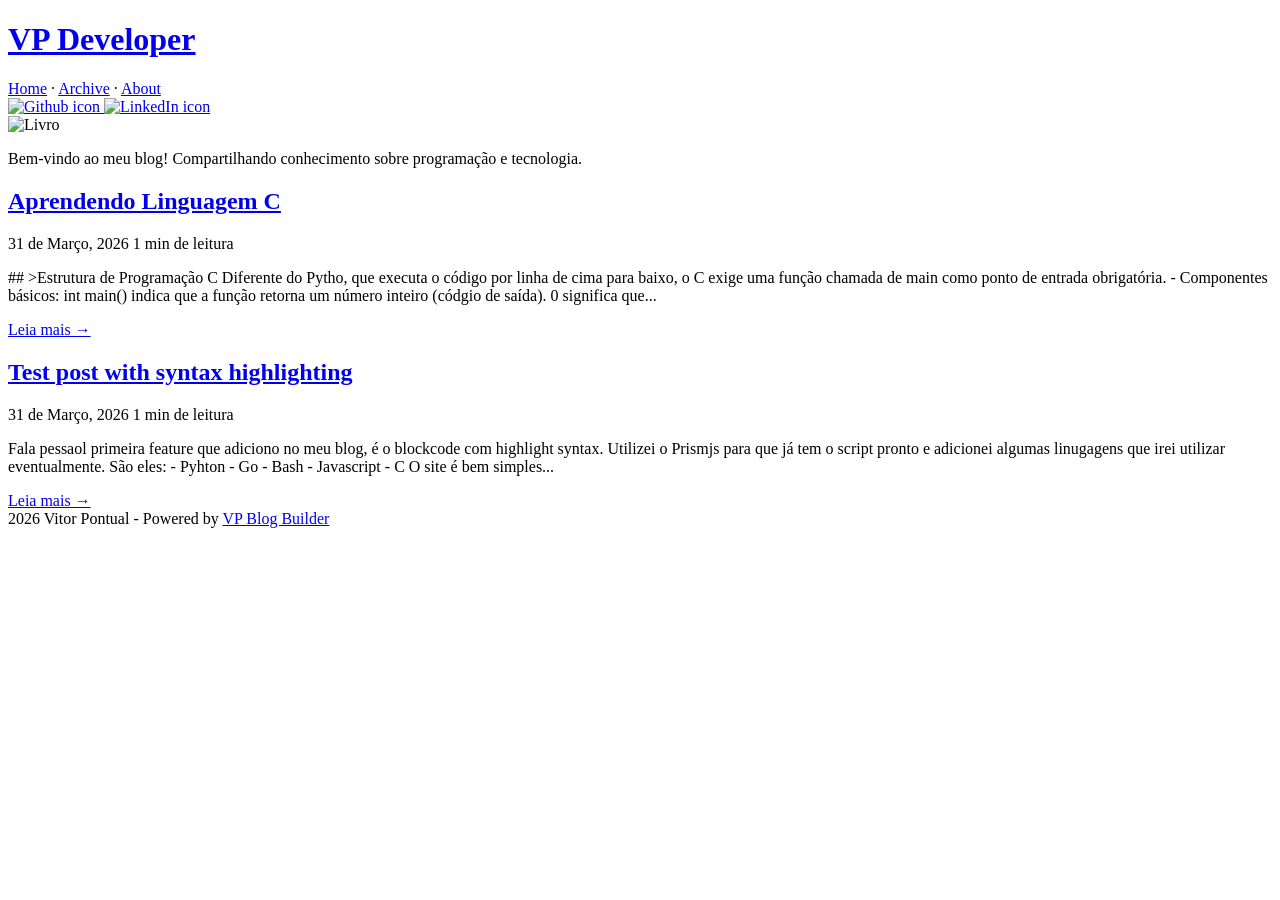
==== docs/index.html @ e70c251f "version 0.1 Second post Learn C" ====
<!doctype html>
<html>
    <head>
        <meta charset="utf-8" />
        <meta name="viewport" content="width=device-width, initial-scale=1" />
        <title>VP Developer - Início</title>
        <link href="/styles2.css" rel="stylesheet" />
        <link rel="stylesheet" href="https://cdnjs.cloudflare.com/ajax/libs/font-awesome/6.5.1/css/all.min.css">
        <link href="/prism.css" rel="stylesheet" />
        <link rel="stylesheet" href="https://cdn.jsdelivr.net/npm/purecss@3.0.0/build/pure-min.css" integrity="sha384-X38yfunGUhNzHpBaEBsWLO+A0HDYOQi8ufWDkZ0k9e0eXz/tH3II7uKZ9msv++Ls" crossorigin="anonymous">


    </head>
    <body>
        <div id="layout">
      <div class="header">
        <h1>
          <a href="/index.html">VP Developer</a>
        </h1>
      </div>


      <div class="content">
        <nav class="pure-g">
          <div class="pure-u-2-3 links">
            <a href="/index.html">Home</a> ·
            <a href="/archive.html">Archive</a> · 
            <a href="/about.html">About</a>
          </div>

          <div class="pure-u-1-3">
            <div class="contact">
              <span>
                <a href="https://github.com/vitorpontual" download="">
                  <img class="i" src="/icons/github.svg" alt="Github icon">
                  </a>
              </span>
              <span>
                <a href="https://www.linkedin.com/in/vitor-pontual/">
                <img class="i" src="/icons/linkedin.svg" alt="LinkedIn icon">
                </a>
              </span>
            </div>
          </div>
        </nav>
            
    <section class="container">
        <img class="home-img" src="/images/book.jpg" alt="Livro">
        <p>Bem-vindo ao meu blog! Compartilhando conhecimento sobre programação e tecnologia.</p>
    </section>
    
    <section class="posts">
        <div class="posts-list">
            
        <article class="post-item">
            <h2 class="post-title">
                <a href="/blog/2026/3/LearnC.html">Aprendendo Linguagem C</a>
            </h2>
            <div class="post-meta">
                <span class="post-date">
                   31 de Março, 2026
                </span>
                <span class="reading-time">
                  1 min de leitura
                </span>
            </div>
            <p class="post-excerpt">
                ## >Estrutura de Programação C Diferente do Pytho, que executa o código por linha de cima para baixo, o C exige uma função chamada de main como ponto de entrada obrigatória. - Componentes básicos: int main() indica que a função retorna um número inteiro (códgio de saída). 0 significa que...
            </p>
            <a href="/blog/2026/3/LearnC.html" class="read-more">
                Leia mais →
            </a>
        </article>
        
        <article class="post-item">
            <h2 class="post-title">
                <a href="/blog/2026/3/test_syntax.html">Test post with syntax highlighting</a>
            </h2>
            <div class="post-meta">
                <span class="post-date">
                   31 de Março, 2026
                </span>
                <span class="reading-time">
                  1 min de leitura
                </span>
            </div>
            <p class="post-excerpt">
                Fala pessaol primeira feature que adiciono no meu blog, é o blockcode com highlight syntax. Utilizei o Prismjs para que já tem o script pronto e adicionei algumas linugagens que irei utilizar eventualmente. São eles: - Pyhton - Go - Bash - Javascript - C O site é bem simples...
            </p>
            <a href="/blog/2026/3/test_syntax.html" class="read-more">
                Leia mais →
            </a>
        </article>
        
        </div>
    </section>
    
            <script src="/prism.js"></script>
            <footer class="footer final">2026 Vitor Pontual - Powered by
                <a href="/">VP Blog Builder</a>
            </footer>
    </div>


    </body>
</html>
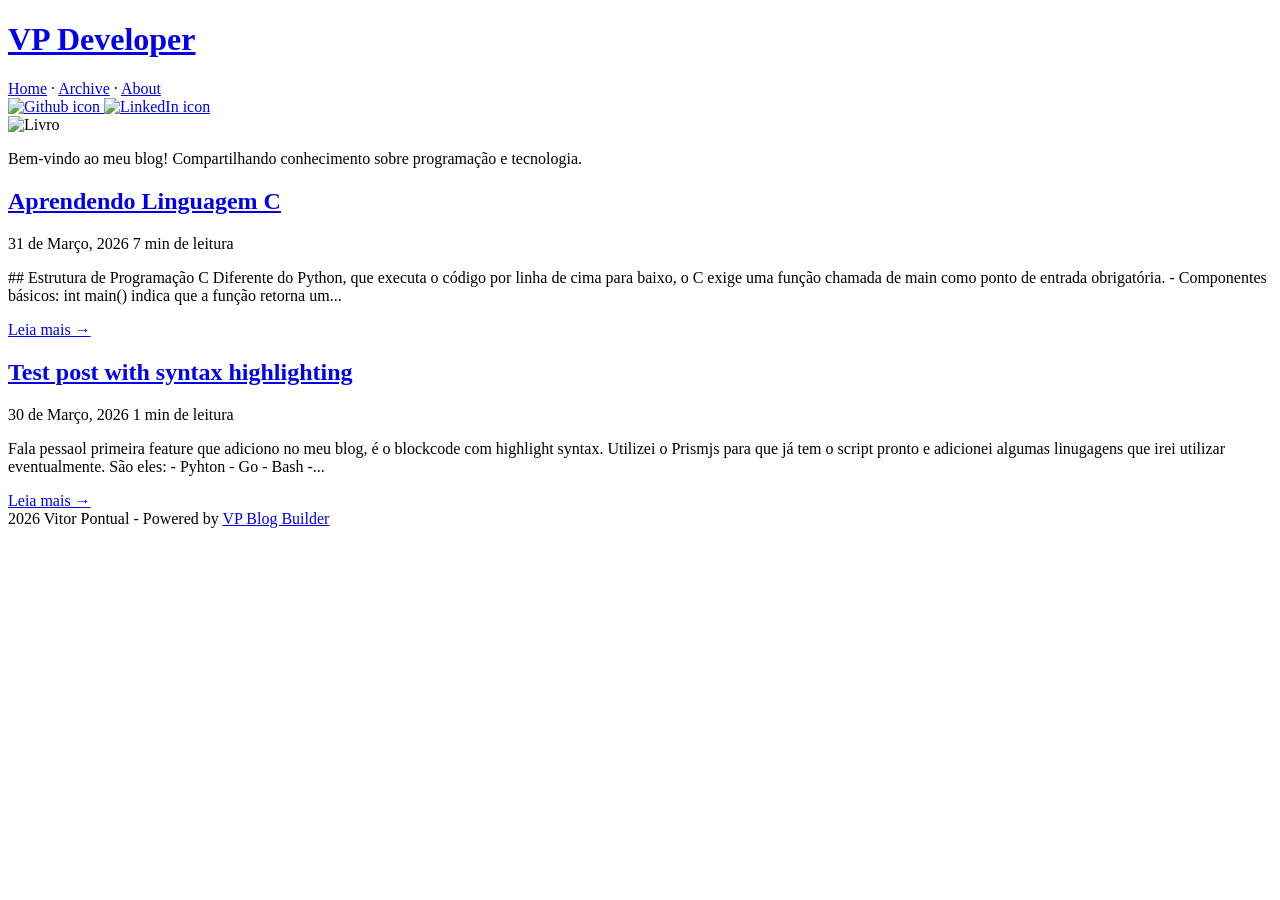
==== commit 95cd6114: "version 0.2 ajuste fino generate_archive_post" ====
--- a/docs/index.html
+++ b/docs/index.html
@@ -4,7 +4,7 @@
         <meta charset="utf-8" />
         <meta name="viewport" content="width=device-width, initial-scale=1" />
         <title>VP Developer - Início</title>
-        <link href="/styles2.css" rel="stylesheet" />
+        <link href="/s.css" rel="stylesheet" />
         <link rel="stylesheet" href="https://cdnjs.cloudflare.com/ajax/libs/font-awesome/6.5.1/css/all.min.css">
         <link href="/prism.css" rel="stylesheet" />
         <link rel="stylesheet" href="https://cdn.jsdelivr.net/npm/purecss@3.0.0/build/pure-min.css" integrity="sha384-X38yfunGUhNzHpBaEBsWLO+A0HDYOQi8ufWDkZ0k9e0eXz/tH3II7uKZ9msv++Ls" crossorigin="anonymous">
@@ -61,11 +61,11 @@
                    31 de Março, 2026
                 </span>
                 <span class="reading-time">
-                  1 min de leitura
+                  7 min de leitura
                 </span>
             </div>
             <p class="post-excerpt">
-                ## >Estrutura de Programação C Diferente do Pytho, que executa o código por linha de cima para baixo, o C exige uma função chamada de main como ponto de entrada obrigatória. - Componentes básicos: int main() indica que a função retorna um número inteiro (códgio de saída). 0 significa que...
+                <div> <span style="display: none"> published: 2026-03-31 </span> </div> ## Estrutura de Programação C Diferente do Python, que executa o código por linha de cima para baixo, o C exige uma função chamada de main como ponto de entrada obrigatória. - Componentes básicos: int main() indica que a função retorna um...
             </p>
             <a href="/blog/2026/3/LearnC.html" class="read-more">
                 Leia mais →
@@ -78,14 +78,14 @@
             </h2>
             <div class="post-meta">
                 <span class="post-date">
-                   31 de Março, 2026
+                   30 de Março, 2026
                 </span>
                 <span class="reading-time">
                   1 min de leitura
                 </span>
             </div>
             <p class="post-excerpt">
-                Fala pessaol primeira feature que adiciono no meu blog, é o blockcode com highlight syntax. Utilizei o Prismjs para que já tem o script pronto e adicionei algumas linugagens que irei utilizar eventualmente. São eles: - Pyhton - Go - Bash - Javascript - C O site é bem simples...
+                <div> <span style="display: none"> published: 2026-03-30 </span> </div> Fala pessaol primeira feature que adiciono no meu blog, é o blockcode com highlight syntax. Utilizei o Prismjs para que já tem o script pronto e adicionei algumas linugagens que irei utilizar eventualmente. São eles: - Pyhton - Go - Bash -...
             </p>
             <a href="/blog/2026/3/test_syntax.html" class="read-more">
                 Leia mais →
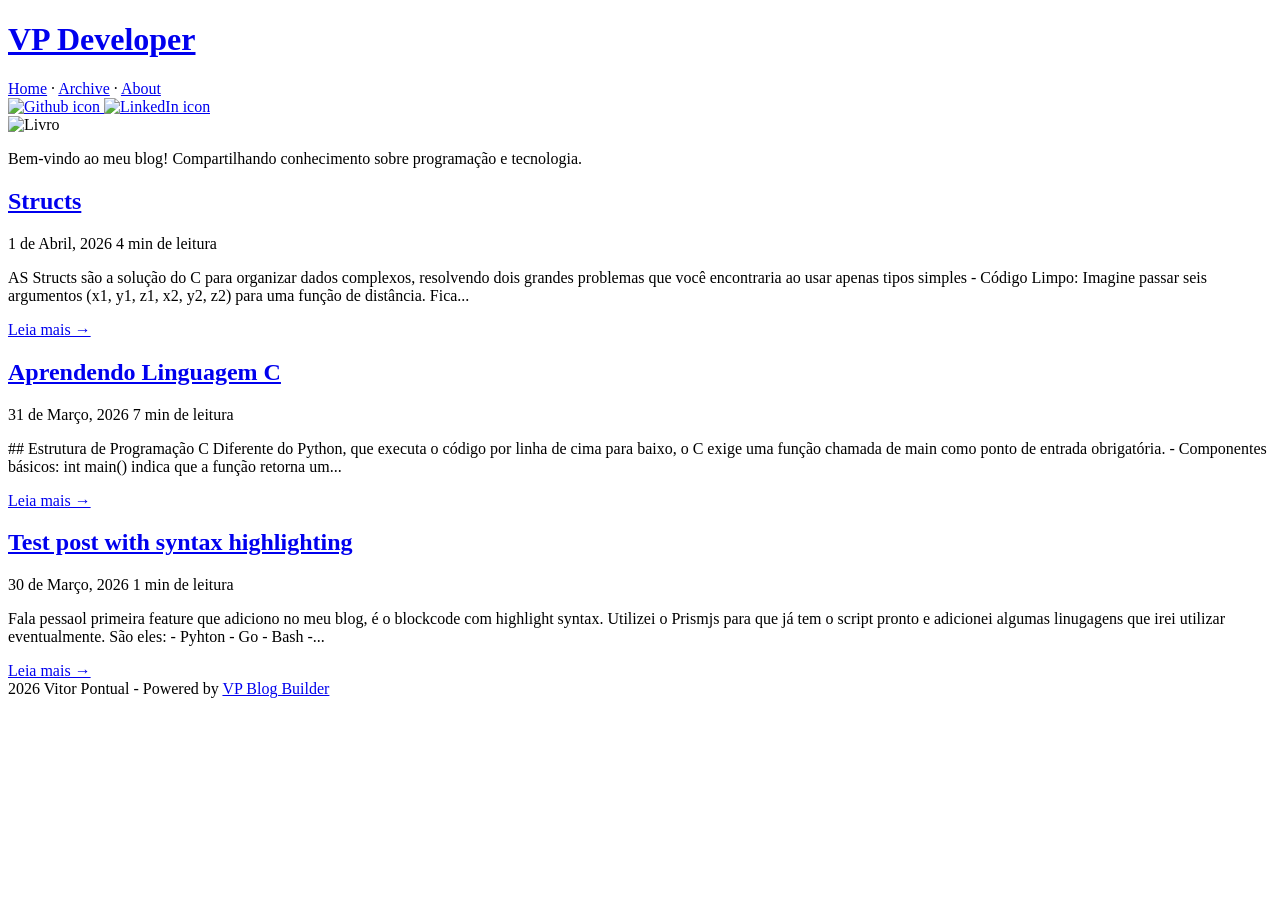
==== commit fb66bf60: "3rd post" ====
--- a/docs/index.html
+++ b/docs/index.html
@@ -54,6 +54,26 @@
             
         <article class="post-item">
             <h2 class="post-title">
+                <a href="/blog/2026/4/structs.html">Structs</a>
+            </h2>
+            <div class="post-meta">
+                <span class="post-date">
+                   1 de Abril, 2026
+                </span>
+                <span class="reading-time">
+                  4 min de leitura
+                </span>
+            </div>
+            <p class="post-excerpt">
+                <div> <span style="display: none"> published: 2026-04-01 </span> </div> AS Structs são a solução do C para organizar dados complexos, resolvendo dois grandes problemas que você encontraria ao usar apenas tipos simples - Código Limpo: Imagine passar seis argumentos (x1, y1, z1, x2, y2, z2) para uma função de distância. Fica...
+            </p>
+            <a href="/blog/2026/4/structs.html" class="read-more">
+                Leia mais →
+            </a>
+        </article>
+        
+        <article class="post-item">
+            <h2 class="post-title">
                 <a href="/blog/2026/3/LearnC.html">Aprendendo Linguagem C</a>
             </h2>
             <div class="post-meta">
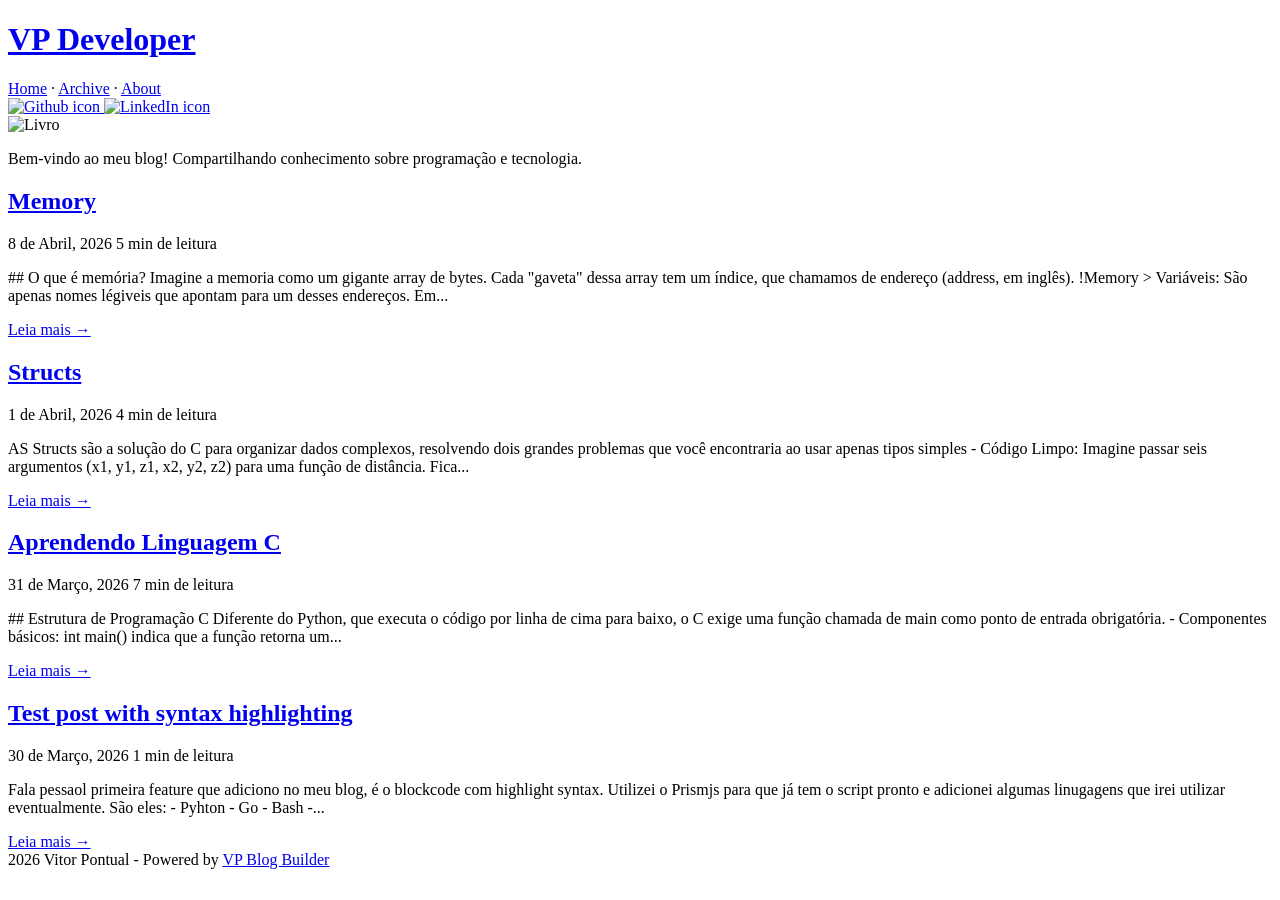
==== commit 6b334c92: "virtual memory" ====
--- a/docs/index.html
+++ b/docs/index.html
@@ -52,6 +52,26 @@
     <section class="posts">
         <div class="posts-list">
             
+        <article class="post-item">
+            <h2 class="post-title">
+                <a href="/blog/2026/4/Memory.html">Memory</a>
+            </h2>
+            <div class="post-meta">
+                <span class="post-date">
+                   8 de Abril, 2026
+                </span>
+                <span class="reading-time">
+                  5 min de leitura
+                </span>
+            </div>
+            <p class="post-excerpt">
+                <div> <span style="display: none"> published: 2026-04-08 </span> </div> ## O que é memória? Imagine a memoria como um gigante array de bytes. Cada "gaveta" dessa array tem um índice, que chamamos de endereço (address, em inglês). !Memory > Variáveis: São apenas nomes légiveis que apontam para um desses endereços. Em...
+            </p>
+            <a href="/blog/2026/4/Memory.html" class="read-more">
+                Leia mais →
+            </a>
+        </article>
+        
         <article class="post-item">
             <h2 class="post-title">
                 <a href="/blog/2026/4/structs.html">Structs</a>
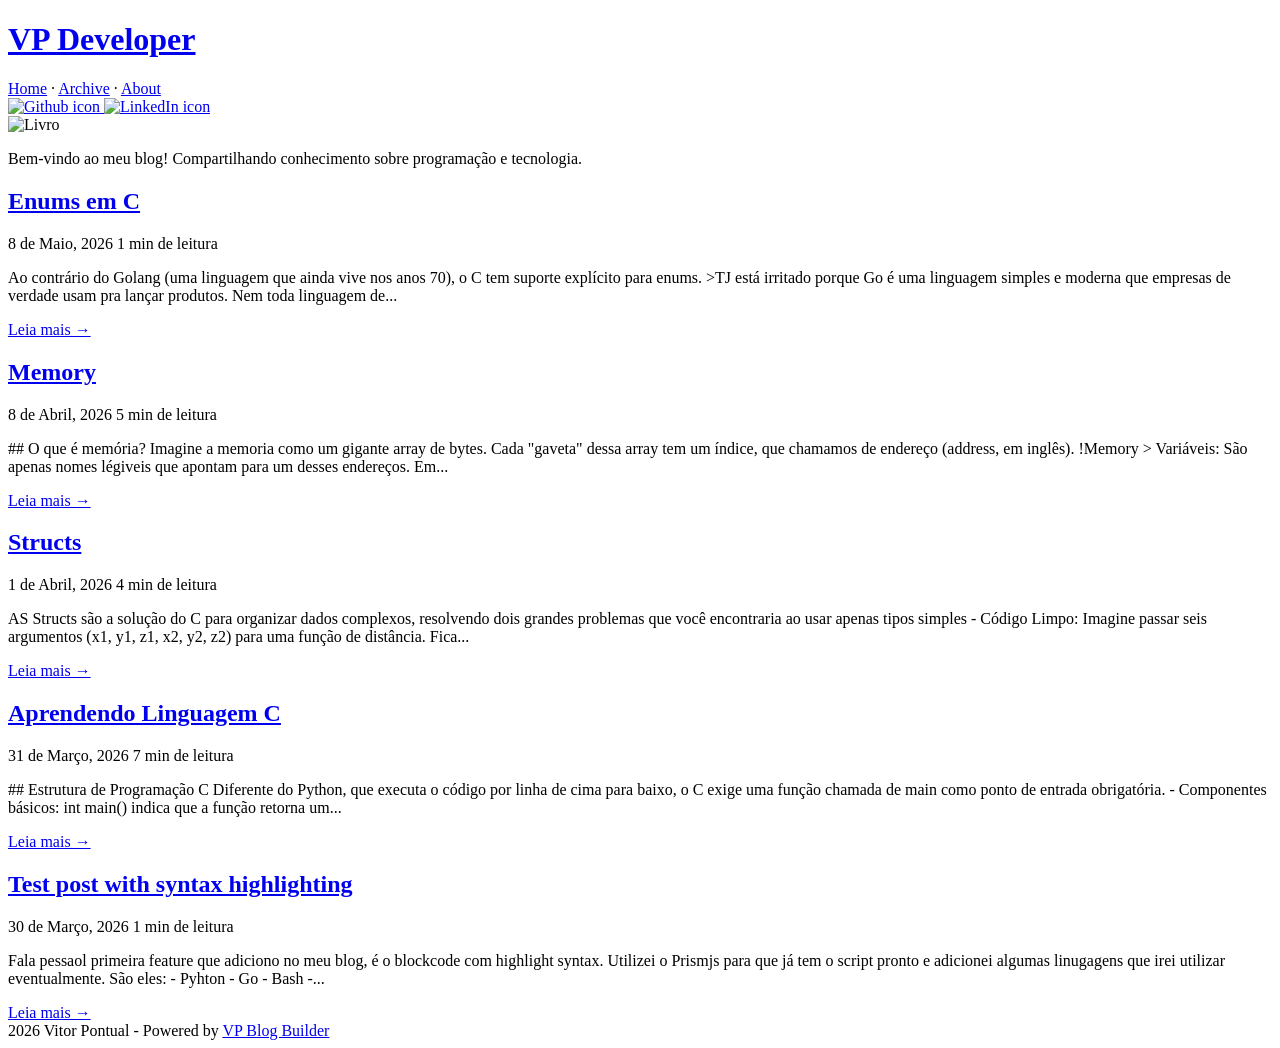
==== commit a6004129: "Enum" ====
--- a/docs/index.html
+++ b/docs/index.html
@@ -52,6 +52,26 @@
     <section class="posts">
         <div class="posts-list">
             
+        <article class="post-item">
+            <h2 class="post-title">
+                <a href="/blog/2026/5/Enums.html">Enums em C</a>
+            </h2>
+            <div class="post-meta">
+                <span class="post-date">
+                   8 de Maio, 2026
+                </span>
+                <span class="reading-time">
+                  1 min de leitura
+                </span>
+            </div>
+            <p class="post-excerpt">
+                <div> <span style="display: none"> published: 2026-05-08 </span> </div> Ao contrário do Golang (uma linguagem que ainda vive nos anos 70), o C tem suporte explícito para enums. >TJ está irritado porque Go é uma linguagem simples e moderna que empresas de verdade usam pra lançar produtos. Nem toda linguagem de...
+            </p>
+            <a href="/blog/2026/5/Enums.html" class="read-more">
+                Leia mais →
+            </a>
+        </article>
+        
         <article class="post-item">
             <h2 class="post-title">
                 <a href="/blog/2026/4/Memory.html">Memory</a>
